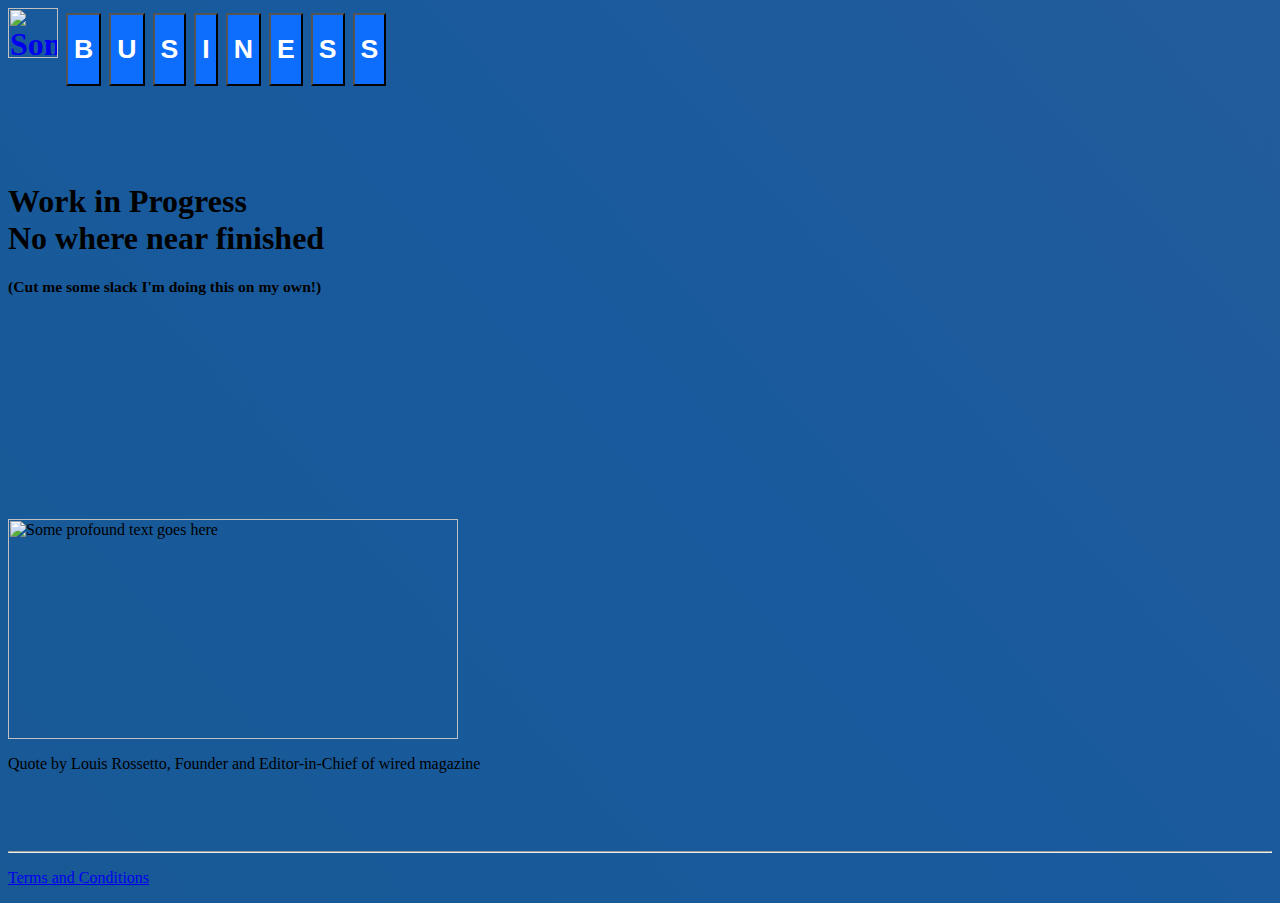
==== Tech in Business.html @ 91ae54bb "minor changes of back button, previous todos apply" ====
<html>
    <title>Tech in Healthcare</title>
    <link href="https://cdn.jsdelivr.net/npm/bootstrap@5.1.3/dist/css/bootstrap.min.css" rel="stylesheet" integrity="sha384-1BmE4kWBq78iYhFldvKuhfTAU6auU8tT94WrHftjDbrCEXSU1oBoqyl2QvZ6jIW3" crossorigin="anonymous"> 
    <link href="My style.css" rel="stylesheet">
<body class="css-selector">
    <div class="container">
        <div class="row">
          <div class="col text-center">
            <div class="btn-group" role="group" aria-label="Button group example">
                <h1>
                    <div class="text-center>">
                <a href="index.html" ><img src = "back arrow.png" type="button" height = 50 width = 50 class="img-fluid" alt="Some profound text goes here" ></a>
                <button type="button" class="btn btn-outline-primary" style="background-color:#0d6efd;"><strong><h1 style="color:#ffffff">B</h1></strong></button>
                <button type="button" class="btn btn-outline-primary" style="background-color:#0d6efd;"><strong><h1 style="color:#ffffff">U</h1></strong></button>
                <button type="button" class="btn btn-outline-primary" style="background-color:#0d6efd;"><strong><h1 style="color:#ffffff">S</h1></strong></button>
                <button type="button" class="btn btn-outline-primary" style="background-color:#0d6efd;"><strong><h1 style="color:#ffffff">I</h1></strong></button>
                <button type="button" class="btn btn-outline-primary" style="background-color:#0d6efd;"><strong><h1 style="color:#ffffff">N</h1></strong></button>
                <button type="button" class="btn btn-outline-primary" style="background-color:#0d6efd;"><strong><h1 style="color:#ffffff">E</h1></strong></button>
                <button type="button" class="btn btn-outline-primary" style="background-color:#0d6efd;"><strong><h1 style="color:#ffffff">S</h1></strong></button>
                <button type="button" class="btn btn-outline-primary" style="background-color:#0d6efd;"><strong><h1 style="color:#ffffff">S</h1></strong></button>
                    </div>
                </h1>
          </div>
        </div>
      </div>
      <br><br><br>
      <h1>Work in Progress<br> No where near finished<br></h1>
      <h3><small>(Cut me some slack I'm doing this on my own!)</small></h3>
      <br><br><br>
      <iframe class="embed-responsive-item"  src="https://www.youtube.com/embed/WYnOGAvQEgk" title="YouTube video player" frameborder="0" allow="accelerometer; autoplay; clipboard-write; encrypted-media; gyroscope; picture-in-picture" allowfullscreen></iframe>
      <div class="jumbotron text-center"> 
          <img src="Quote main page.png" width="450" height="220" alt="Some profound text goes here" class= "rounded-pill" >
          <p>Quote by Louis Rossetto, Founder and Editor-in-Chief of wired magazine</p>
</h3>
<br> <br> <br> 
</body>

<hr>
    <p><a href="Terms and Conditions for Benefits of Tech.html"> Terms and Conditions </a></p>
</html>
---- My style.css ----
.css-selector {
    background: linear-gradient(228deg, #42275a, #1b5864, #516395, #185a9d, #19547b, #00d893);
    background-size: 1200% 1200%;

    -webkit-animation: Coolanimation 15s ease infinite;
    -moz-animation: Coolanimation 15s ease infinite;
    animation: Coolanimation 15s ease infinite;
}

@-webkit-keyframes Coolanimation {
    0%{background-position:0% 19%}
    50%{background-position:100% 82%}
    100%{background-position:0% 19%}
}
@-moz-keyframes Coolanimation {
    0%{background-position:0% 19%}
    50%{background-position:100% 82%}
    100%{background-position:0% 19%}
}
@keyframes Coolanimation {
    0%{background-position:0% 19%}
    50%{background-position:100% 82%}
    100%{background-position:0% 19%}
}
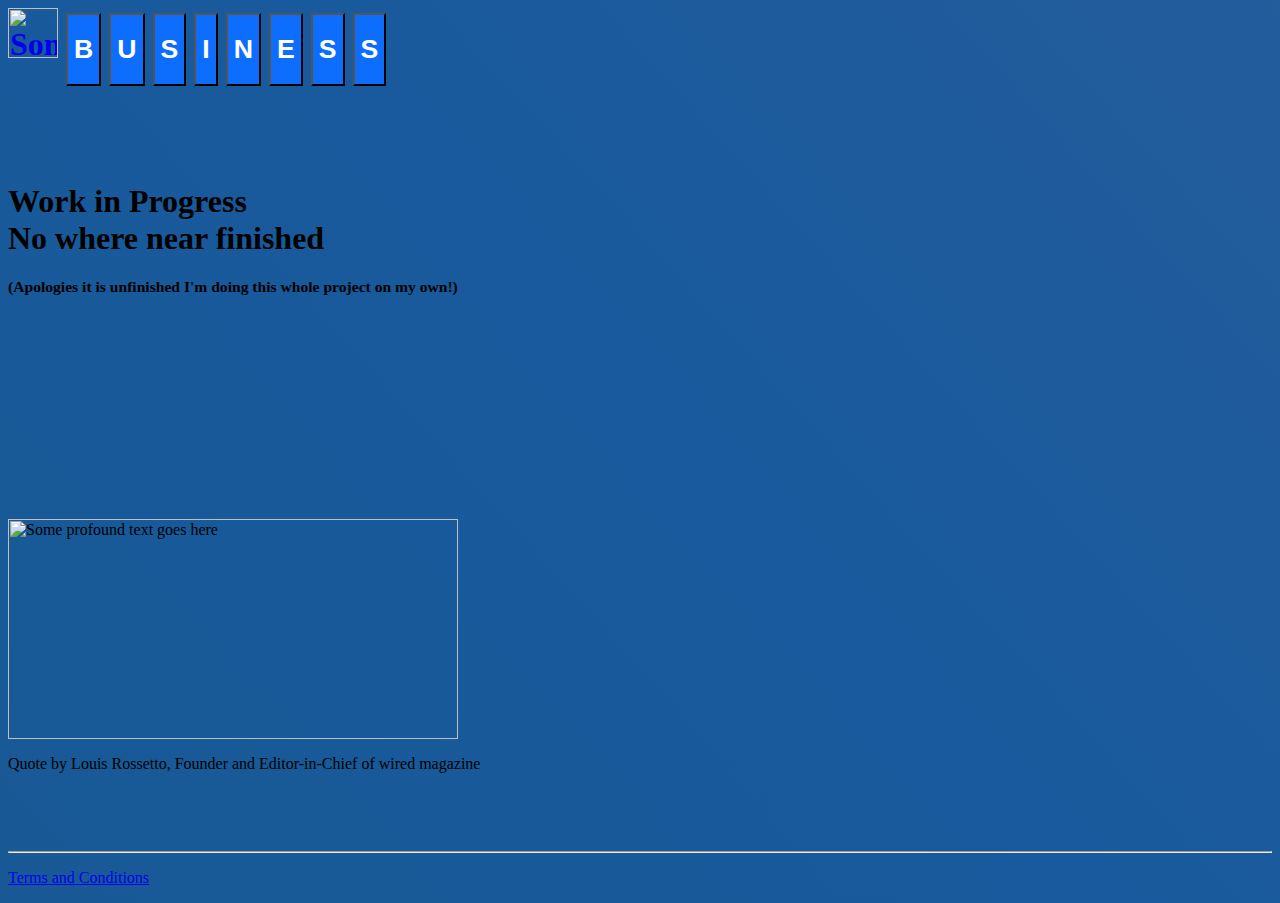
==== commit 80baa8a3: "Small text change" ====
--- a/Tech in Business.html
+++ b/Tech in Business.html
@@ -25,7 +25,7 @@
       </div>
       <br><br><br>
       <h1>Work in Progress<br> No where near finished<br></h1>
-      <h3><small>(Cut me some slack I'm doing this on my own!)</small></h3>
+      <h3><small>(Apologies it is unfinished I'm doing this whole project on my own!)</small></h3>
       <br><br><br>
       <iframe class="embed-responsive-item"  src="https://www.youtube.com/embed/WYnOGAvQEgk" title="YouTube video player" frameborder="0" allow="accelerometer; autoplay; clipboard-write; encrypted-media; gyroscope; picture-in-picture" allowfullscreen></iframe>
       <div class="jumbotron text-center"> 
